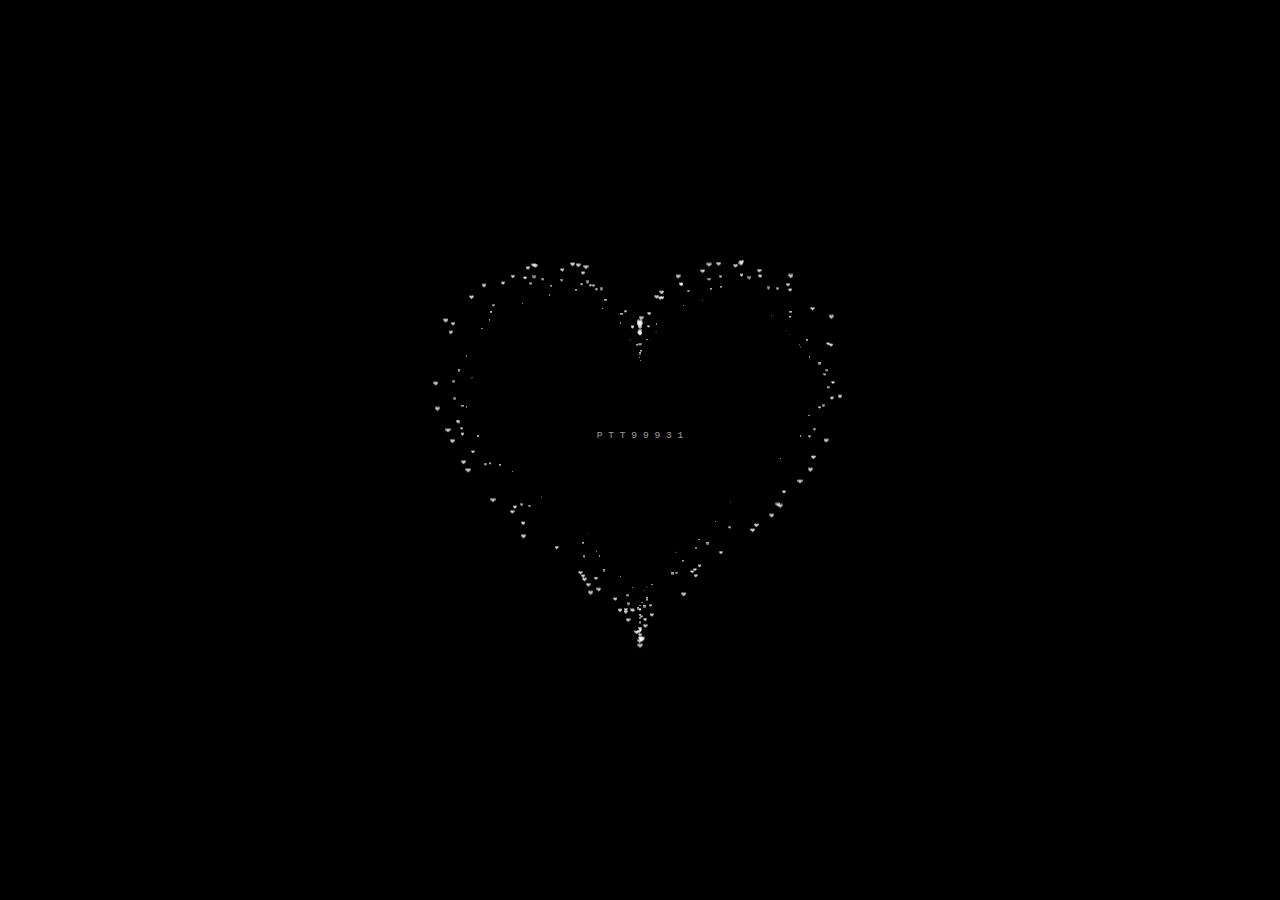
==== ptt99931.html @ 8fa7c6b1 "fix assign to constant error" ====
<!DOCTYPE HTML PUBLIC "-//W3C//DTD HTML 4.0 Transitional//EN">
<HTML>

<HEAD>
  <TITLE> New Document </TITLE>
  <META NAME="Generator" CONTENT="EditPlus">
  <META NAME="Author" CONTENT="">
  <META NAME="Keywords" CONTENT="">
  <META NAME="Description" CONTENT="">
  <style>
    html,
    body {
      height: 100%;
      padding: 0;
      margin: 0;
      background: #000;
    }

    canvas {
      position: absolute;
      width: 100%;
      height: 100%;
      animation: beat 0.5s infinite alternate;
      transform-origin: center;
    }

    /* Heart beat animation */
    @keyframes beat {
      to {
        transform: scale(0.92);
      }
    }

    .center {
      position: absolute;
      top: 50%;
      left: 50%;
      transform: translate(-50%, -180%);
      color: white;
      font-size: 0.6rem;
      opacity: 0.6;
      font-family: 'Courier New', Courier, monospace;
    }

    #anim-text {
      animation: beat 0.5s infinite alternate;
      transform-origin: center;
    }
  </style>
</HEAD>

<BODY>
  <div class="center">
    <div id="text-anim">P T T 9 9 9 3 1</div>
  </div>
  <canvas id="pinkboard" style="display: absolute;"></canvas>
  <script>
    const queryString = window.location.search;
    const queryParams = new URLSearchParams(queryString);
    let color = queryParams.get('color');
    let text = queryParams.get('text');
    if (!color) {
      color = '#ffffff';
    }
    if (!text) {
      text = 'P T T 9 9 9 3 1';
    }
    const textElement = document.getElementById('text-anim')
    textElement.innerText = text;
    textElement.style.color = color;

    particleSettings = [
      //// Empty heart center
      {
        particles: {
          length: 1000, // maximum amount of particles
          duration: 3.0, // particle duration in sec
          velocity: 100, // particle velocity in pixels/sec
          effect: -0.75, // play with this for a nice effect
          // effect: -1, // play with this for a nice effect
          // effect: 2.75, // play with this for empty space heart
          // effect: -3, // play with this for heart particles fire
          size: 10 // particle size in pixels
        }
      },

      //// simple heart 2
      {
        particles: {
          length: 500, // maximum amount of particles
          duration: 2.5, // particle duration in sec
          velocity: 100, // particle velocity in pixels/sec
          effect: -0.75, // play with this for a nice effect
          // effect: 2.75, // play with this for empty space heart
          // effect: -3, // play with this for heart particles fire
          size: 15 // particle size in pixels
        }
      },

      //// simple heart
      {
        particles: {
          length: 500, // maximum amount of particles
          duration: 0.4, // particle duration in sec
          velocity: 100, // particle velocity in pixels/sec
          // effect: -0.75, // play with this for a nice effect
          // effect: 2.75, // play with this for empty space heart
          effect: -3, // play with this for heart particles fire
          size: 5 // particle size in pixels
        }
      },

      //// Empty heart center, fire
      {
        particles: {
          length: 500, // maximum amount of particles
          duration: 0.4, // particle duration in sec
          velocity: 100, // particle velocity in pixels/sec
          // effect: -0.75, // play with this for a nice effect
          effect: 2.75, // play with this for empty space heart
          // effect: -3, // play with this for heart particles fire
          size: 30 // particle size in pixels
        }
      },

      //// Empty heart center
      {
        particles: {
          length: 500, // maximum amount of particles
          duration: 1, // particle duration in sec
          velocity: 100, // particle velocity in pixels/sec
          // effect: -0.75, // play with this for a nice effect
          effect: 2.75, // play with this for empty space heart
          // effect: -3, // play with this for heart particles fire
          size: 30 // particle size in pixels
        }
      },
    ];
    /*
     * Settings
     */
    var settings = particleSettings[0];
    /*
     * RequestAnimationFrame polyfill by Erik Möller
     */
    (function () {
      var b = 0;
      var c = ["ms", "moz", "webkit", "o"];
      for (var a = 0; a < c.length && !window.requestAnimationFrame; ++a) {
        window.requestAnimationFrame = window[c[a] + "RequestAnimationFrame"];
        window.cancelAnimationFrame = window[c[a] + "CancelAnimationFrame"] || window[c[a] + "CancelRequestAnimationFrame"]
      }
      if (!window.requestAnimationFrame) {
        window.requestAnimationFrame = function (h, e) {
          var d = new Date().getTime();
          var f = Math.max(0, 16 - (d - b));
          var g = window.setTimeout(function () {
            h(d + f)
          }, f);
          b = d + f;
          return g
        }
      }
      if (!window.cancelAnimationFrame) {
        window.cancelAnimationFrame = function (d) {
          clearTimeout(d)
        }
      }
    }());
    /*
     * Point class
     */
    var Point = (function () {
      function Point(x, y) {
        this.x = (typeof x !== 'undefined') ? x : 0;
        this.y = (typeof y !== 'undefined') ? y : 0;
      }
      Point.prototype.clone = function () {
        return new Point(this.x, this.y);
      };
      Point.prototype.length = function (length) {
        if (typeof length == 'undefined') return Math.sqrt(this.x * this.x + this.y * this.y);
        this.normalize();
        this.x *= length;
        this.y *= length;
        return this;
      };
      Point.prototype.normalize = function () {
        var length = this.length();
        this.x /= length;
        this.y /= length;
        return this;
      };
      return Point;
    })();
    /*
     * Particle class
     */
    var Particle = (function () {
      function Particle() {
        this.position = new Point();
        this.velocity = new Point();
        this.acceleration = new Point();
        this.age = 0;
      }
      Particle.prototype.initialize = function (x, y, dx, dy) {
        this.position.x = x;
        this.position.y = y;
        this.velocity.x = dx;
        this.velocity.y = dy;
        this.acceleration.x = dx * settings.particles.effect;
        this.acceleration.y = dy * settings.particles.effect;
        this.age = 0;
      };
      Particle.prototype.update = function (deltaTime) {
        this.position.x += this.velocity.x * deltaTime;
        this.position.y += this.velocity.y * deltaTime;
        this.velocity.x += this.acceleration.x * deltaTime;
        this.velocity.y += this.acceleration.y * deltaTime;
        this.age += deltaTime;
      };
      Particle.prototype.draw = function (context, image) {
        function ease(t) {
          return (--t) * t * t + 1;
        }
        var size = image.width * ease(this.age / settings.particles.duration);
        context.globalAlpha = 1 - this.age / settings.particles.duration;
        context.drawImage(image, this.position.x - size / 2, this.position.y - size / 2, size, size);
      };
      return Particle;
    })();
    /*
     * ParticlePool class
     */
    var ParticlePool = (function () {
      var particles,
        firstActive = 0,
        firstFree = 0,
        duration = settings.particles.duration;

      function ParticlePool(length) {
        // create and populate particle pool
        particles = new Array(length);
        for (var i = 0; i < particles.length; i++) particles[i] = new Particle();
      }
      ParticlePool.prototype.add = function (x, y, dx, dy) {
        particles[firstFree].initialize(x, y, dx, dy);
        // handle circular queue
        firstFree++;
        if (firstFree == particles.length) firstFree = 0;
        if (firstActive == firstFree) firstActive++;
        if (firstActive == particles.length) firstActive = 0;
      };
      ParticlePool.prototype.update = function (deltaTime) {
        var i;
        // update active particles
        if (firstActive < firstFree) {
          for (i = firstActive; i < firstFree; i++) particles[i].update(deltaTime);
        }
        if (firstFree < firstActive) {
          for (i = firstActive; i < particles.length; i++) particles[i].update(deltaTime);
          for (i = 0; i < firstFree; i++) particles[i].update(deltaTime);
        }
        // remove inactive particles
        while (particles[firstActive].age >= duration && firstActive != firstFree) {
          firstActive++;
          if (firstActive == particles.length) firstActive = 0;
        }
      };
      ParticlePool.prototype.draw = function (context, image) {
        // draw active particles
        if (firstActive < firstFree) {
          for (i = firstActive; i < firstFree; i++) particles[i].draw(context, image);
        }
        if (firstFree < firstActive) {
          for (i = firstActive; i < particles.length; i++) particles[i].draw(context, image);
          for (i = 0; i < firstFree; i++) particles[i].draw(context, image);
        }
      };
      return ParticlePool;
    })();
    /*
     * Putting it all together
     */
    (function (canvas) {
      var context = canvas.getContext('2d'),
        particles = new ParticlePool(settings.particles.length),
        particleRate = settings.particles.length / settings.particles.duration, // particles/sec
        time;
      // get point on heart with -PI <= t <= PI
      function pointOnHeart(t) {
        return new Point(160 * Math.pow(Math.sin(t), 3), 130 * Math.cos(t) - 50 * Math.cos(2 * t) - 20 * Math.cos(3 * t) - 10 * Math.cos(4 * t) + 25);
      }
      // creating the particle image using a dummy canvas
      var image = (function () {
        var canvas = document.createElement('canvas'),
          context = canvas.getContext('2d');
        canvas.width = settings.particles.size;
        canvas.height = settings.particles.size;
        // helper function to create the path
        function to(t) {
          var point = pointOnHeart(t);
          point.x = settings.particles.size / 2 + point.x * settings.particles.size / 350;
          point.y = settings.particles.size / 2 - point.y * settings.particles.size / 350;
          return point;
        }
        // create the path
        context.beginPath();
        var t = -Math.PI;
        var point = to(t);
        context.moveTo(point.x, point.y);
        while (t < Math.PI) {
          t += 0.01; // baby steps!
          point = to(t);
          context.lineTo(point.x, point.y);
        }
        context.closePath();
        // create the fill
        // context.fillStyle = '#ffffff';

        // Super red
        // var grd=context.createLinearGradient(0, 0, 200, 0);
        // grd.addColorStop(0, "red");
        // grd.addColorStop(0.5, "blue");
        // grd.addColorStop(1, "white");

        // White gradient  
        // var grd=context.createLinearGradient(0, 0, 200, 0);
        // grd.addColorStop(0, "white");
        // // grd.addColorStop(0.5, "blue");
        // grd.addColorStop(1, "red");

        var grd = context.createLinearGradient(0, 0, 200, 0);
        grd.addColorStop(0, "red");
        grd.addColorStop(0.5, "blue");
        grd.addColorStop(1, "black");

        // context.fillStyle = '#ea80b0';
        // context.fillStyle = '#ffffff';
        context.fillStyle = color;
        // context.fillStyle = grd;
        context.fill();
        context.font = '48px serif';
        // create the image
        var image = new Image();
        image.src = canvas.toDataURL();
        return image;
      })();
      // render that thing!
      function render() {
        // next animation frame
        requestAnimationFrame(render);
        // update time
        var newTime = new Date().getTime() / 1000,
          deltaTime = newTime - (time || newTime);
        time = newTime;
        // clear canvas
        context.clearRect(0, 0, canvas.width, canvas.height);
        // create new particles
        var amount = particleRate * deltaTime;
        for (var i = 0; i < amount; i++) {
          var pos = pointOnHeart(Math.PI - 2 * Math.PI * Math.random());
          var dir = pos.clone().length(settings.particles.velocity);
          particles.add(canvas.width / 2 + pos.x, canvas.height / 2 - pos.y, dir.x, -dir.y);
        }
        // update and draw particles
        particles.update(deltaTime);
        particles.draw(context, image);
      }
      // handle (re-)sizing of the canvas
      function onResize() {
        canvas.width = canvas.clientWidth;
        canvas.height = canvas.clientHeight;
      }
      window.onresize = onResize;
      // delay rendering bootstrap
      setTimeout(function () {
        onResize();
        render();
      }, 10);
    })(document.getElementById('pinkboard'));
  </script>
</BODY>

</HTML>
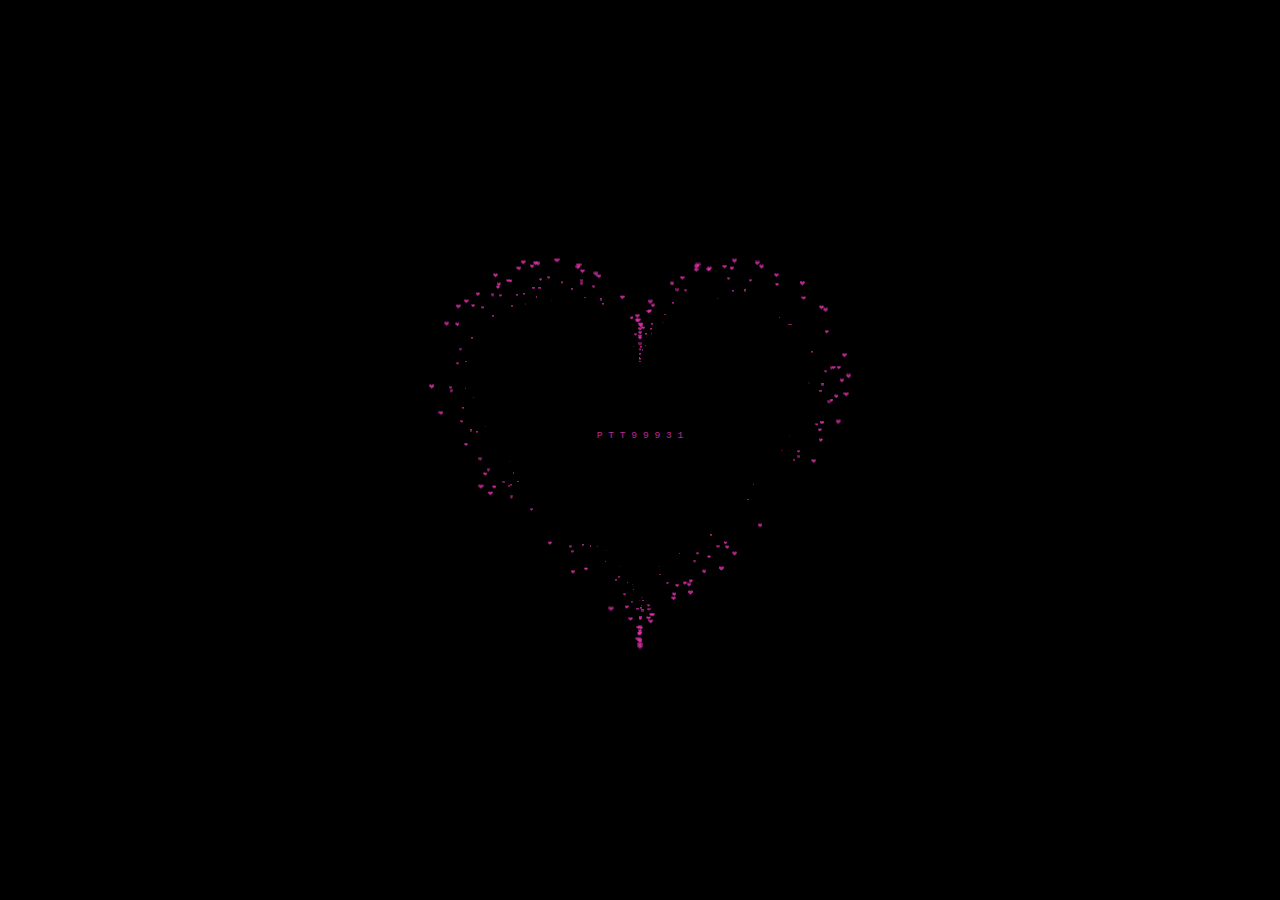
==== commit 9677b5e7: "set default color to pink, opacity to 0.8" ====
--- a/ptt99931.html
+++ b/ptt99931.html
@@ -38,7 +38,7 @@
       transform: translate(-50%, -180%);
       color: white;
       font-size: 0.6rem;
-      opacity: 0.6;
+      opacity: 0.8;
       font-family: 'Courier New', Courier, monospace;
     }
 
@@ -51,7 +51,7 @@
 
 <BODY>
   <div class="center">
-    <div id="text-anim">P T T 9 9 9 3 1</div>
+    <div id="anim-text">P T T 9 9 9 3 1</div>
   </div>
   <canvas id="pinkboard" style="display: absolute;"></canvas>
   <script>
@@ -60,12 +60,13 @@
     let color = queryParams.get('color');
     let text = queryParams.get('text');
     if (!color) {
-      color = '#ffffff';
+      color = '#eb34b4';
+      // color = '#ffffff';
     }
     if (!text) {
       text = 'P T T 9 9 9 3 1';
     }
-    const textElement = document.getElementById('text-anim')
+    const textElement = document.getElementById('anim-text')
     textElement.innerText = text;
     textElement.style.color = color;
 
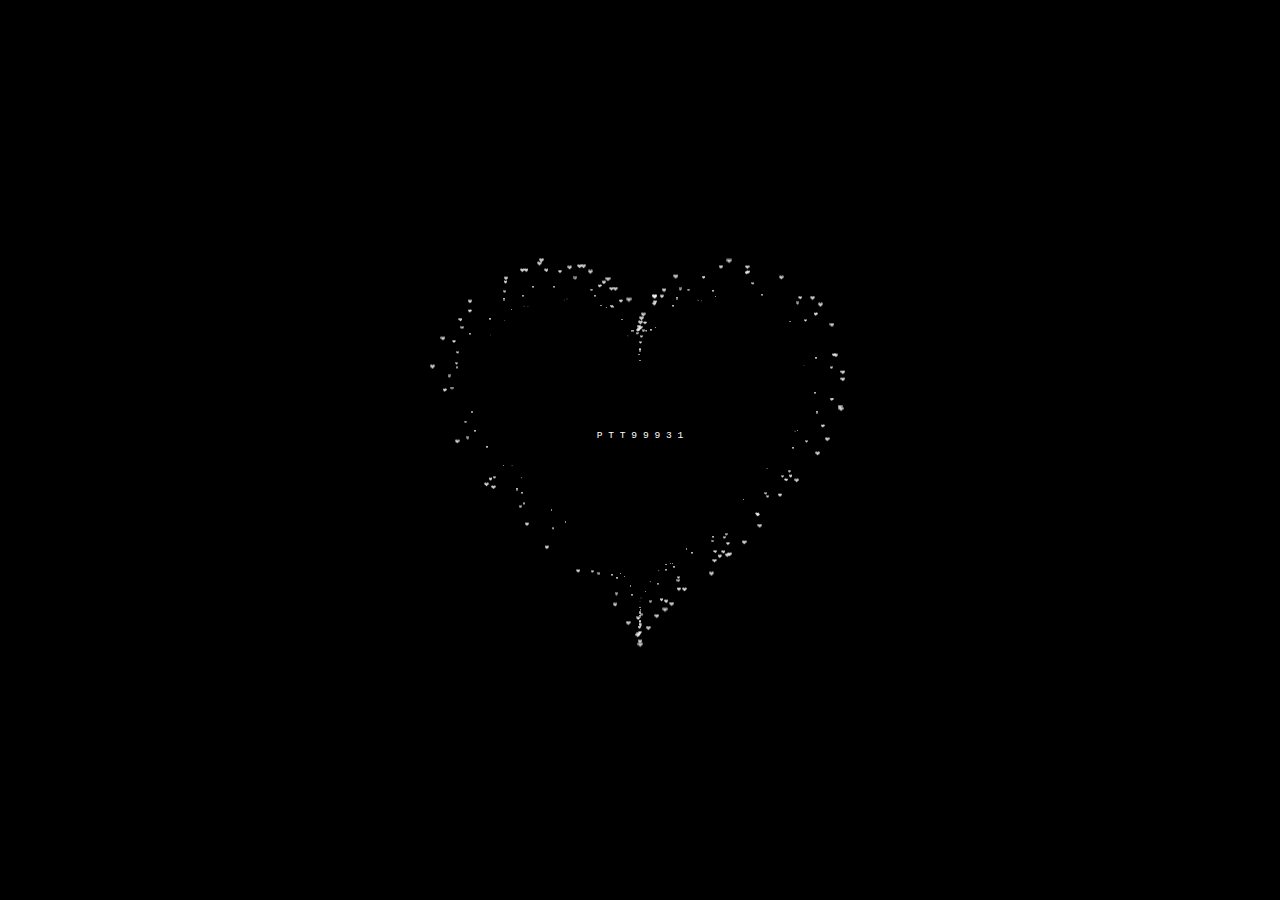
==== commit ab814acc: "responsive" ====
--- a/ptt99931.html
+++ b/ptt99931.html
@@ -38,7 +38,7 @@
       transform: translate(-50%, -180%);
       color: white;
       font-size: 0.6rem;
-      opacity: 0.8;
+      opacity: 1.0;
       font-family: 'Courier New', Courier, monospace;
     }
 
@@ -60,8 +60,8 @@
     let color = queryParams.get('color');
     let text = queryParams.get('text');
     if (!color) {
-      color = '#eb34b4';
-      // color = '#ffffff';
+      // color = '#eb34b4';
+      color = '#ffffff';
     }
     if (!text) {
       text = 'P T T 9 9 9 3 1';
@@ -69,6 +69,12 @@
     const textElement = document.getElementById('anim-text')
     textElement.innerText = text;
     textElement.style.color = color;
+
+    var scaleHeart = 1;
+    if (window.screen.width <= 720) {
+      scaleHeart = 2.1;
+      textElement.style.fontSize = '1.2rem';
+    }
 
     particleSettings = [
       //// Empty heart center
@@ -173,8 +179,8 @@
      */
     var Point = (function () {
       function Point(x, y) {
-        this.x = (typeof x !== 'undefined') ? x : 0;
-        this.y = (typeof y !== 'undefined') ? y : 0;
+        this.x = (typeof x !== 'undefined') ? x * scaleHeart : 0;
+        this.y = (typeof y !== 'undefined') ? y * scaleHeart : 0;
       }
       Point.prototype.clone = function () {
         return new Point(this.x, this.y);
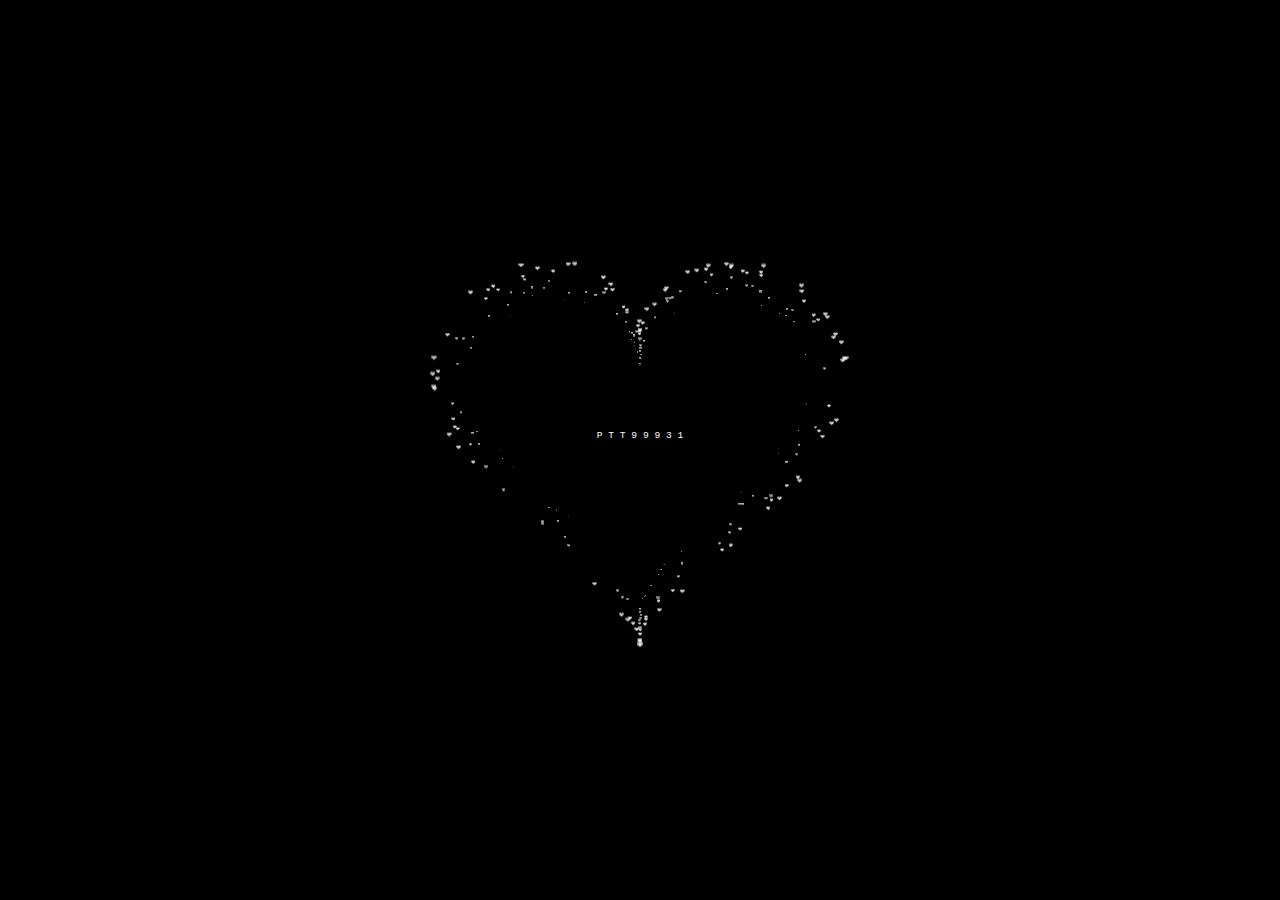
==== commit 6094a0f0: "change title" ====
--- a/ptt99931.html
+++ b/ptt99931.html
@@ -2,7 +2,7 @@
 <HTML>
 
 <HEAD>
-  <TITLE> New Document </TITLE>
+  <TITLE> My love </TITLE>
   <META NAME="Generator" CONTENT="EditPlus">
   <META NAME="Author" CONTENT="">
   <META NAME="Keywords" CONTENT="">
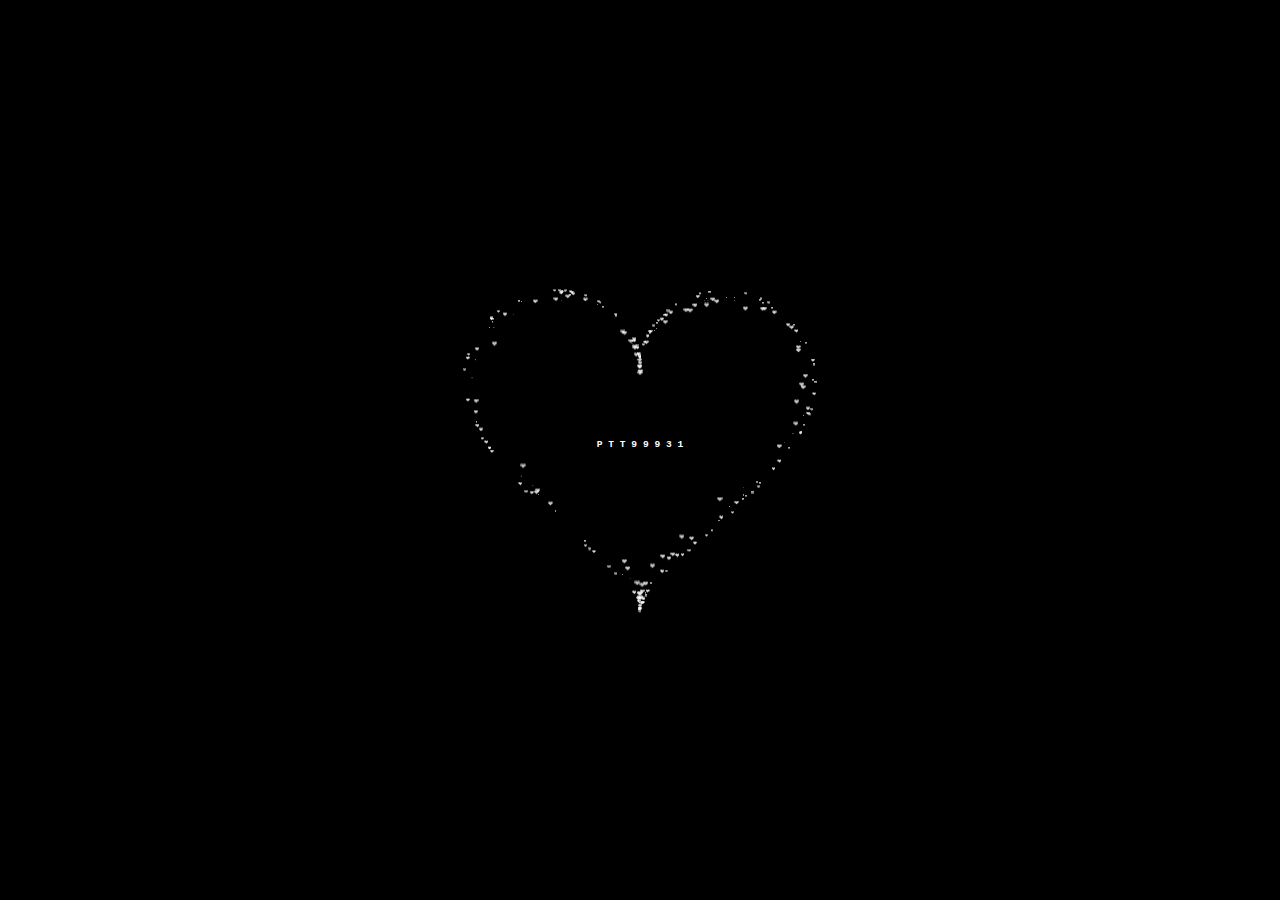
==== commit 17a88461: "change to special style anim" ====
--- a/ptt99931.html
+++ b/ptt99931.html
@@ -35,9 +35,10 @@
       position: absolute;
       top: 50%;
       left: 50%;
-      transform: translate(-50%, -180%);
+      transform: translate(-50%, -100%);
       color: white;
       font-size: 0.6rem;
+      font-weight: bold;
       opacity: 1.0;
       font-family: 'Courier New', Courier, monospace;
     }
@@ -77,6 +78,20 @@
     }
 
     particleSettings = [
+      //// Empty heart center
+      {
+        particles: {
+          length: 1000, // maximum amount of particles
+          duration: 3.0, // particle duration in sec
+          velocity: 100, // particle velocity in pixels/sec
+          effect: -0.75, // play with this for a nice effect
+          // effect: -1, // play with this for a nice effect
+          // effect: 2.75, // play with this for empty space heart
+          effect: -3, // play with this for heart particles fire
+          size: 10 // particle size in pixels
+        }
+      },
+
       //// Empty heart center
       {
         particles: {
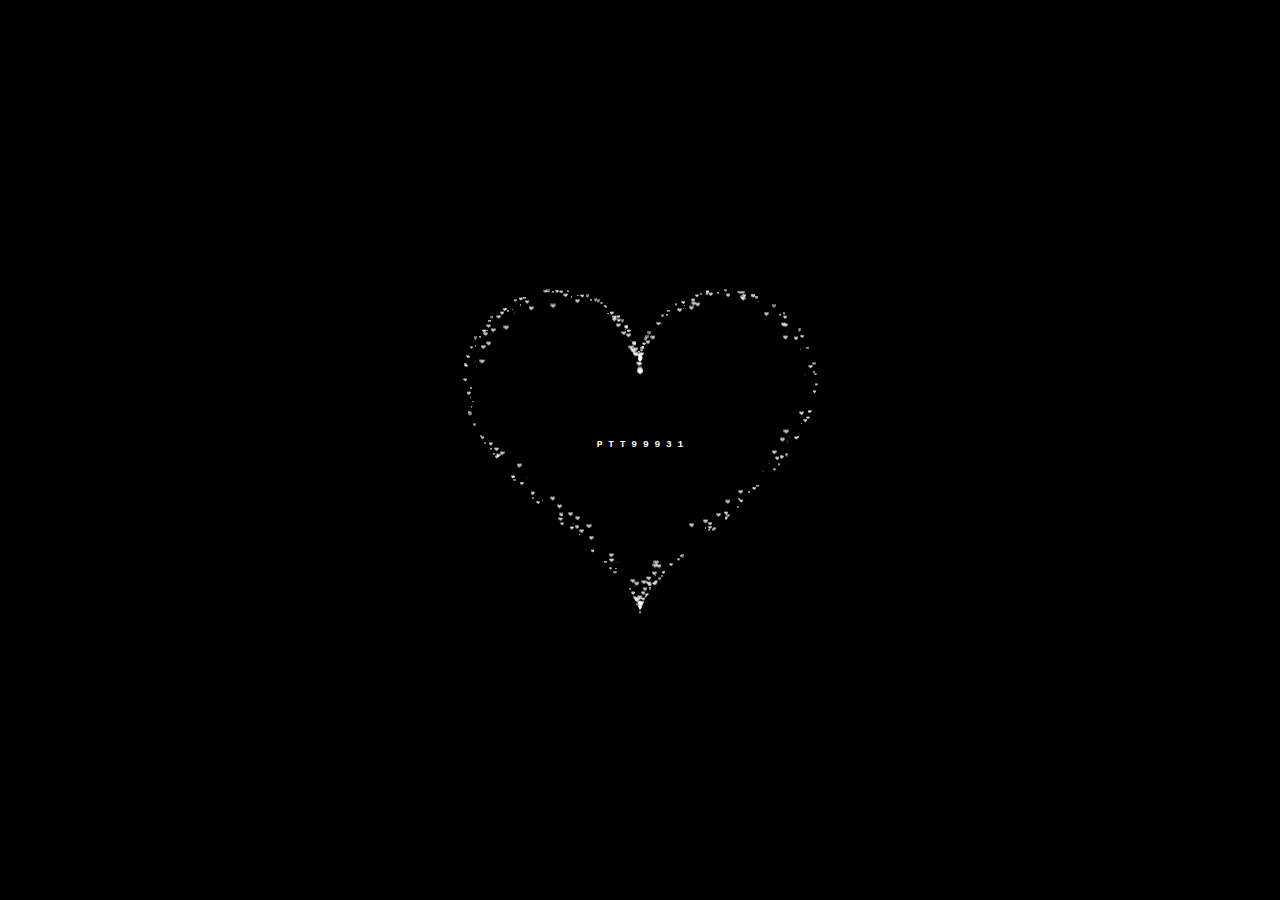
==== commit ccb23205: "change to special style 2 anim" ====
--- a/ptt99931.html
+++ b/ptt99931.html
@@ -27,7 +27,7 @@
     /* Heart beat animation */
     @keyframes beat {
       to {
-        transform: scale(0.92);
+        transform: scale(0.82);
       }
     }
 
@@ -81,7 +81,7 @@
       //// Empty heart center
       {
         particles: {
-          length: 1000, // maximum amount of particles
+          length: 1500, // maximum amount of particles
           duration: 3.0, // particle duration in sec
           velocity: 100, // particle velocity in pixels/sec
           effect: -0.75, // play with this for a nice effect
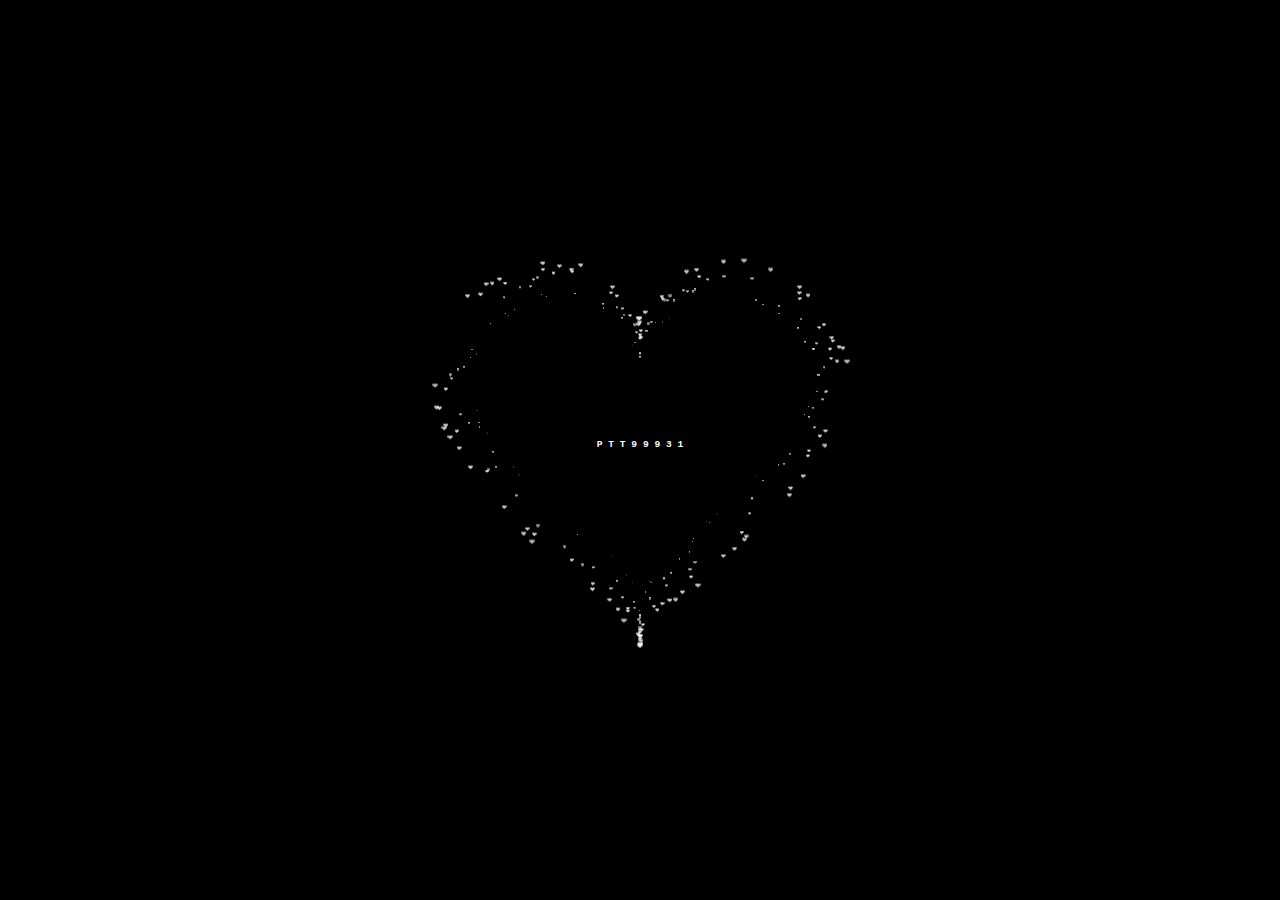
==== commit c02c8358: "dynamic style from query param styleIndex" ====
--- a/ptt99931.html
+++ b/ptt99931.html
@@ -60,12 +60,16 @@
     const queryParams = new URLSearchParams(queryString);
     let color = queryParams.get('color');
     let text = queryParams.get('text');
+    let styleIndex = queryParams.get('styleIndex');
     if (!color) {
       // color = '#eb34b4';
       color = '#ffffff';
     }
     if (!text) {
       text = 'P T T 9 9 9 3 1';
+    }
+    if (!styleIndex) {
+      styleIndex = 0;
     }
     const textElement = document.getElementById('anim-text')
     textElement.innerText = text;
@@ -78,6 +82,19 @@
     }
 
     particleSettings = [
+      //// Empty heart center
+      {
+        particles: {
+          length: 1000, // maximum amount of particles
+          duration: 3.0, // particle duration in sec
+          velocity: 100, // particle velocity in pixels/sec
+          effect: -0.75, // play with this for a nice effect
+          // effect: -1, // play with this for a nice effect
+          // effect: 2.75, // play with this for empty space heart
+          // effect: -3, // play with this for heart particles fire
+          size: 10 // particle size in pixels
+        }
+      },
       //// Empty heart center
       {
         particles: {
@@ -92,20 +109,6 @@
         }
       },
 
-      //// Empty heart center
-      {
-        particles: {
-          length: 1000, // maximum amount of particles
-          duration: 3.0, // particle duration in sec
-          velocity: 100, // particle velocity in pixels/sec
-          effect: -0.75, // play with this for a nice effect
-          // effect: -1, // play with this for a nice effect
-          // effect: 2.75, // play with this for empty space heart
-          // effect: -3, // play with this for heart particles fire
-          size: 10 // particle size in pixels
-        }
-      },
-
       //// simple heart 2
       {
         particles: {
@@ -161,7 +164,7 @@
     /*
      * Settings
      */
-    var settings = particleSettings[0];
+    var settings = particleSettings[styleIndex];
     /*
      * RequestAnimationFrame polyfill by Erik Möller
      */
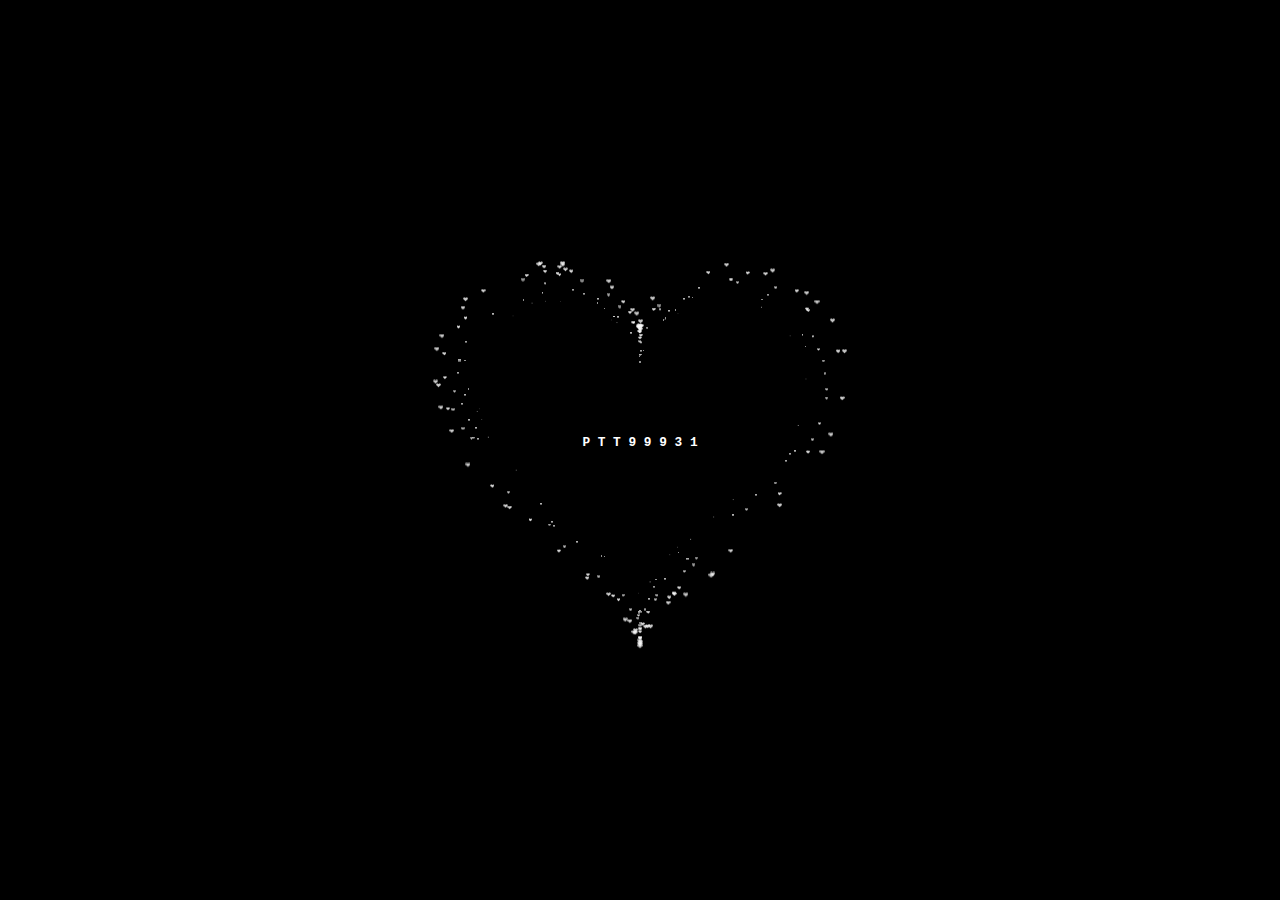
==== commit 547c06c7: "optimize style" ====
--- a/ptt99931.html
+++ b/ptt99931.html
@@ -37,7 +37,7 @@
       left: 50%;
       transform: translate(-50%, -100%);
       color: white;
-      font-size: 0.6rem;
+      font-size: 0.8rem;
       font-weight: bold;
       opacity: 1.0;
       font-family: 'Courier New', Courier, monospace;
@@ -74,11 +74,12 @@
     const textElement = document.getElementById('anim-text')
     textElement.innerText = text;
     textElement.style.color = color;
-
-    var scaleHeart = 1;
+    let scaleHeart = 1;
+    let isMobile = false;
     if (window.screen.width <= 720) {
+      isMobile = true;
       scaleHeart = 2.1;
-      textElement.style.fontSize = '1.2rem';
+      textElement.style.fontSize = '1.7rem';
     }
 
     particleSettings = [
@@ -92,7 +93,7 @@
           // effect: -1, // play with this for a nice effect
           // effect: 2.75, // play with this for empty space heart
           // effect: -3, // play with this for heart particles fire
-          size: 10 // particle size in pixels
+          size: isMobile ? 13 : 10 // particle size in pixels
         }
       },
       //// Empty heart center
@@ -323,20 +324,23 @@
         canvas.width = settings.particles.size;
         canvas.height = settings.particles.size;
         // helper function to create the path
-        function to(t) {
+        function to(t, isInnerHeart) {
+          const divider = isInnerHeart
+            ? isMobile ? 650 : 350
+            : 350;
           var point = pointOnHeart(t);
-          point.x = settings.particles.size / 2 + point.x * settings.particles.size / 350;
-          point.y = settings.particles.size / 2 - point.y * settings.particles.size / 350;
+          point.x = settings.particles.size / 2 + point.x * settings.particles.size / divider;
+          point.y = settings.particles.size / 2 - point.y * settings.particles.size / divider;
           return point;
         }
         // create the path
         context.beginPath();
         var t = -Math.PI;
-        var point = to(t);
+        var point = to(t, false);
         context.moveTo(point.x, point.y);
         while (t < Math.PI) {
           t += 0.01; // baby steps!
-          point = to(t);
+          point = to(t, true);
           context.lineTo(point.x, point.y);
         }
         context.closePath();
